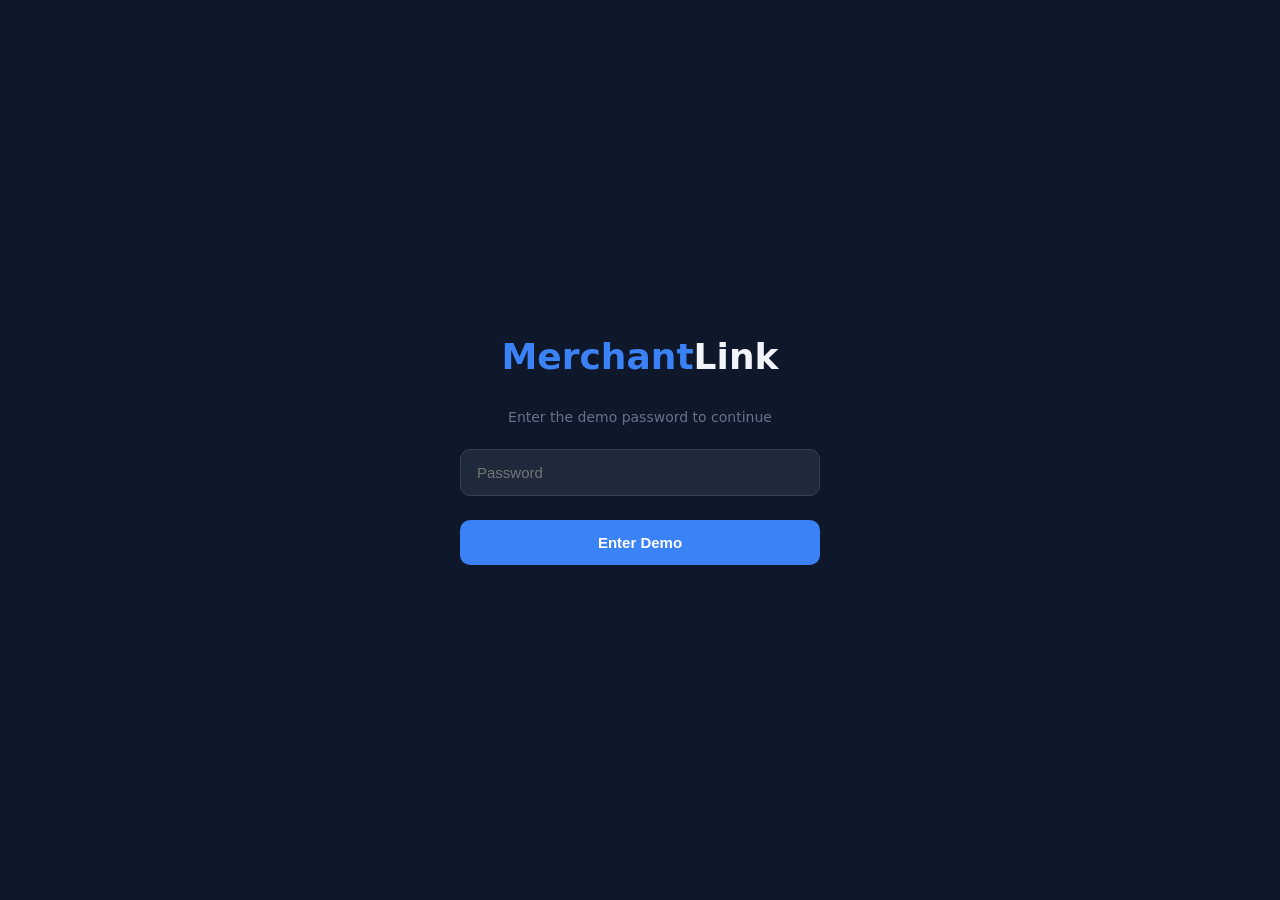
==== index.html @ e706c975 "Initial demo deploy" ====
<!doctype html>
<html lang="en">
  <head>
    <meta charset="UTF-8" />
    <link rel="icon" type="image/svg+xml" href="/vite.svg" />
    <meta name="viewport" content="width=device-width, initial-scale=1.0" />
    <title>MerchantLink Demo</title>
    <script type="module" crossorigin src="/assets/index-C15BVHPG.js"></script>
    <link rel="stylesheet" crossorigin href="/assets/index-DcP29fEi.css">
  </head>
  <body>
    <div id="root"></div>
  </body>
</html>
---- assets/index-DcP29fEi.css ----
*{margin:0;padding:0;box-sizing:border-box}body{font-family:Inter,system-ui,-apple-system,sans-serif;-webkit-font-smoothing:antialiased;-moz-osx-font-smoothing:grayscale}
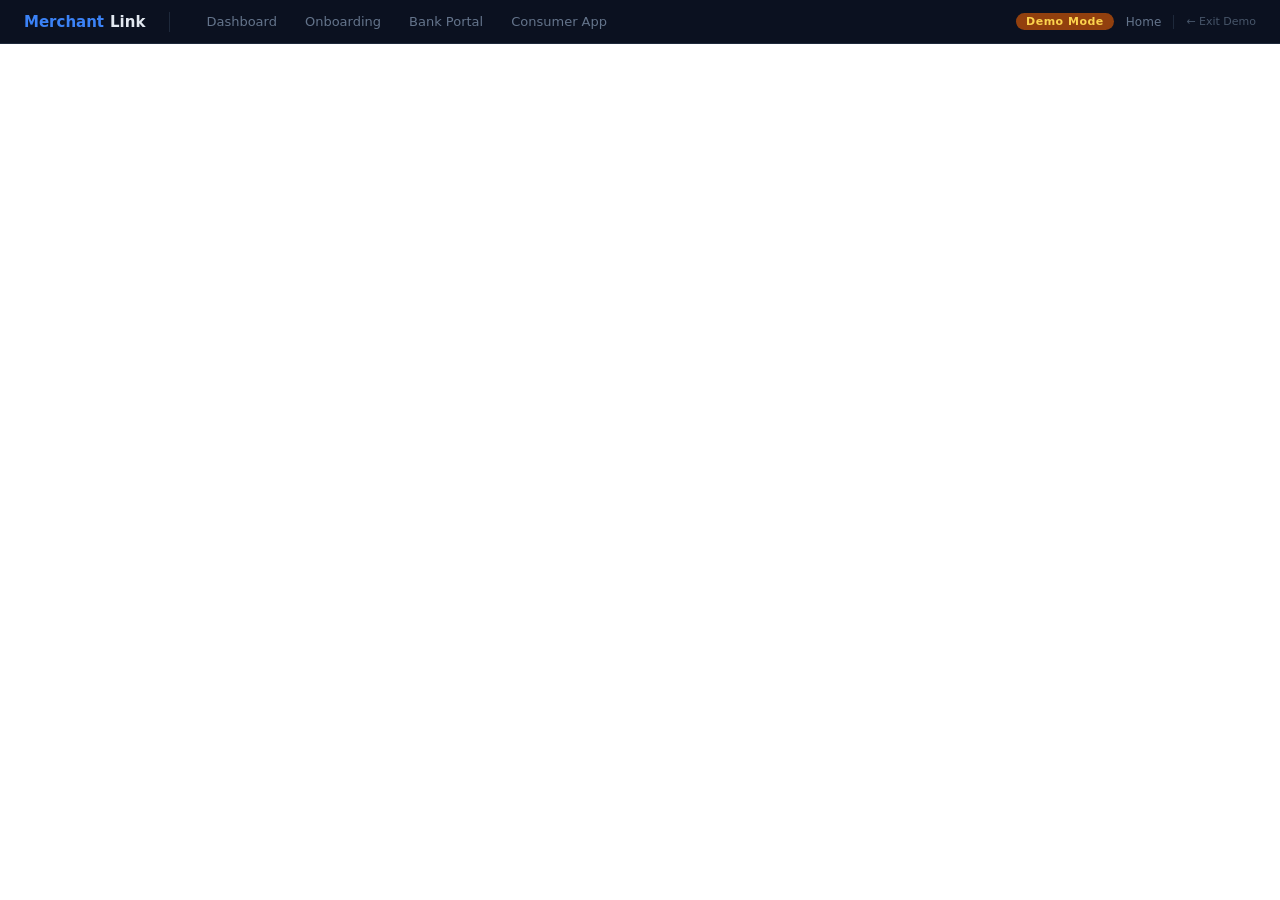
==== commit acea0e5c: "Remove password gate — auth handled by marketing site" ====
--- a/index.html
+++ b/index.html
@@ -5,7 +5,7 @@
     <link rel="icon" type="image/svg+xml" href="/vite.svg" />
     <meta name="viewport" content="width=device-width, initial-scale=1.0" />
     <title>MerchantLink Demo</title>
-    <script type="module" crossorigin src="/assets/index-C15BVHPG.js"></script>
+    <script type="module" crossorigin src="/assets/index-yV7M0K4s.js"></script>
     <link rel="stylesheet" crossorigin href="/assets/index-DcP29fEi.css">
   </head>
   <body>
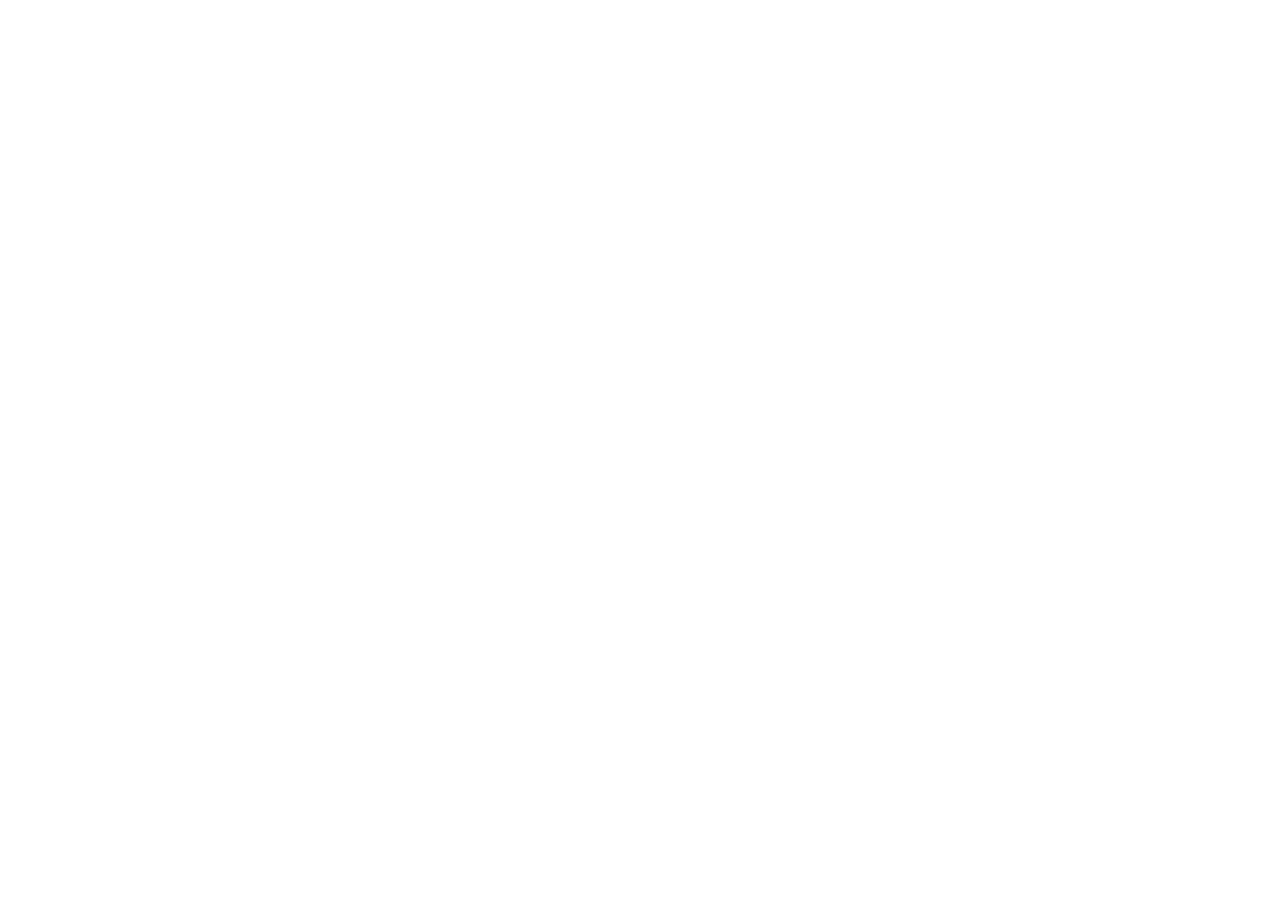
==== commit c7428d94: "Redirect demo.merchantlink.ca to merchantlink.ca (D-034) index.html and 404.html send every path to " ====
--- a/index.html
+++ b/index.html
@@ -1,14 +1,12 @@
 <!doctype html>
-<html lang="en">
-  <head>
-    <meta charset="UTF-8" />
-    <link rel="icon" type="image/svg+xml" href="/vite.svg" />
-    <meta name="viewport" content="width=device-width, initial-scale=1.0" />
-    <title>MerchantLink Demo</title>
-    <script type="module" crossorigin src="/assets/index-yV7M0K4s.js"></script>
-    <link rel="stylesheet" crossorigin href="/assets/index-DcP29fEi.css">
-  </head>
-  <body>
-    <div id="root"></div>
-  </body>
-</html>
+<html lang="en"><head><meta charset="utf-8"><meta name="viewport" content="width=device-width, initial-scale=1">
+<title>MerchantLink</title>
+<meta name="robots" content="noindex">
+<link rel="canonical" href="https://merchantlink.ca/">
+<meta http-equiv="refresh" content="0; url=https://merchantlink.ca/">
+<link rel="icon" type="image/svg+xml" href="data:image/svg+xml,%3Csvg%20xmlns%3D%22http%3A%2F%2Fwww.w3.org%2F2000%2Fsvg%22%20viewBox%3D%220%200%2032%2032%22%3E%3Crect%20width%3D%2232%22%20height%3D%2232%22%20rx%3D%226%22%20fill%3D%22%230a0d12%22%2F%3E%3Cpolygon%20points%3D%223.5%2C23%203.5%2C9%207.2%2C9%2010.4%2C15.2%2013.6%2C9%2017.3%2C9%2017.3%2C23%2014.2%2C23%2014.2%2C14.6%2011.8%2C19.2%209%2C19.2%206.6%2C14.6%206.6%2C23%22%20fill%3D%22%23f97316%22%2F%3E%3Cpolygon%20points%3D%2219.4%2C9%2022.6%2C9%2022.6%2C20%2028.6%2C20%2028.6%2C23%2019.4%2C23%22%20fill%3D%22%23ffffff%22%2F%3E%3C%2Fsvg%3E">
+<script>location.replace("https://merchantlink.ca/");</script>
+</head>
+<body style="margin:0;background:#0a0d12;color:#e6e9ef;font-family:system-ui,sans-serif;display:grid;place-items:center;min-height:100vh;text-align:center">
+<p><a href="https://merchantlink.ca/" style="color:#f97316">Go to merchantlink.ca</a></p>
+</body></html>
